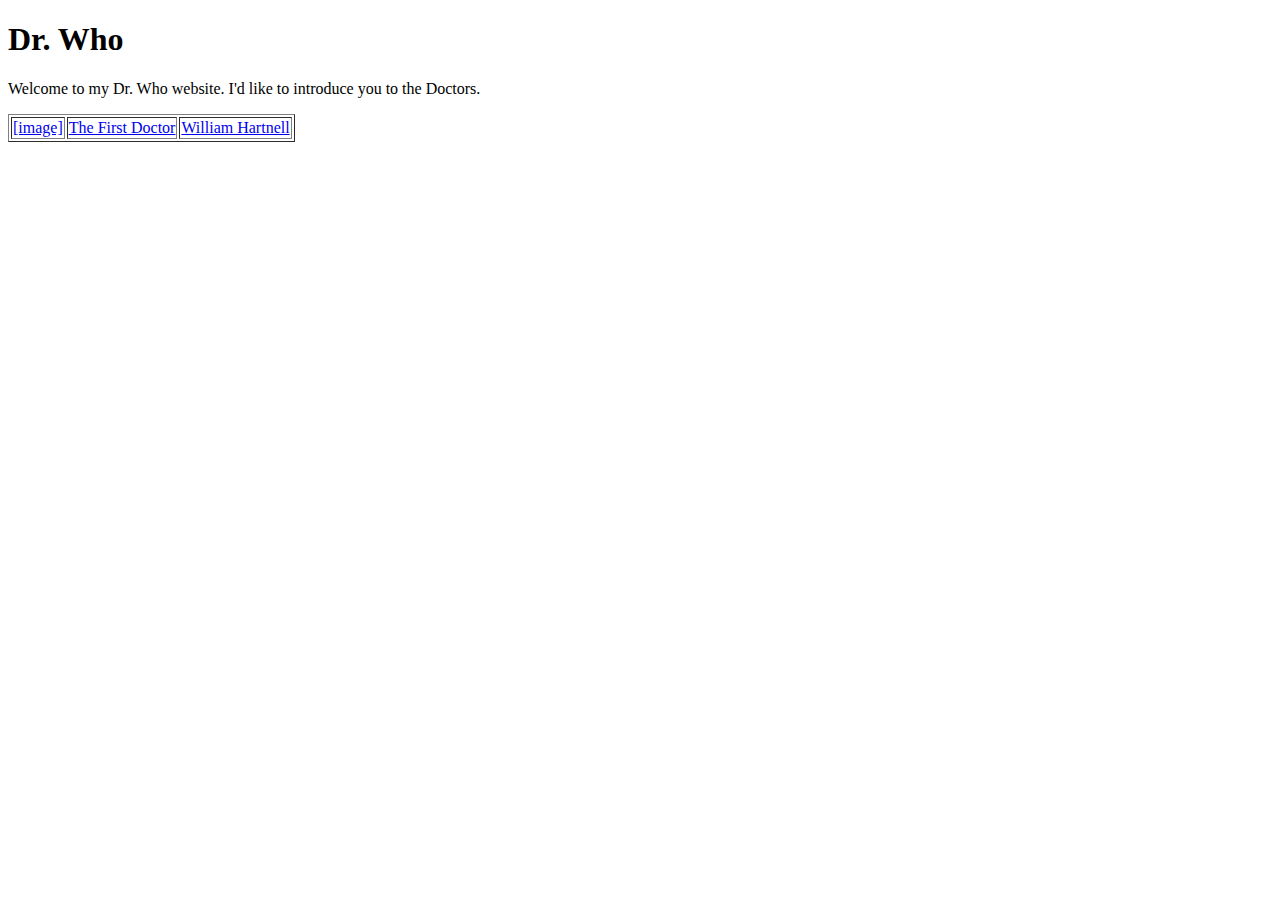
==== index.html @ 2ea71747 "2012/10/05 Friday Dr. Who Start" ====
<!DOCTYPE html PUBLIC "-//W3C//DTD XHTML 1.0 Transitional//EN" "http://www.w3.org/TR/xhtml1/DTD/xhtml1-transitional.dtd">
<html xmlns="http://www.w3.org/1999/xhtml">
	<head>
		<meta http-equiv="Content-Type" content="text/html; charset=utf-8" />
		<title>Dr. Who Website</title>
	</head>

	<body>
			<h1>Dr. Who</h1>

			<p>Welcome to my Dr. Who website.  I'd like to introduce you to the Doctors.</p>

			<table border="1">

				<tr>

					<td><a href="dr-who-01.html">[image]</a></td>
					<td><a href="dr-who-01.html">The First Doctor</a></td>
					<td><a href="dr-who-01.html">William Hartnell</a></td>


				</tr>

			</table>

	</body>

</html>
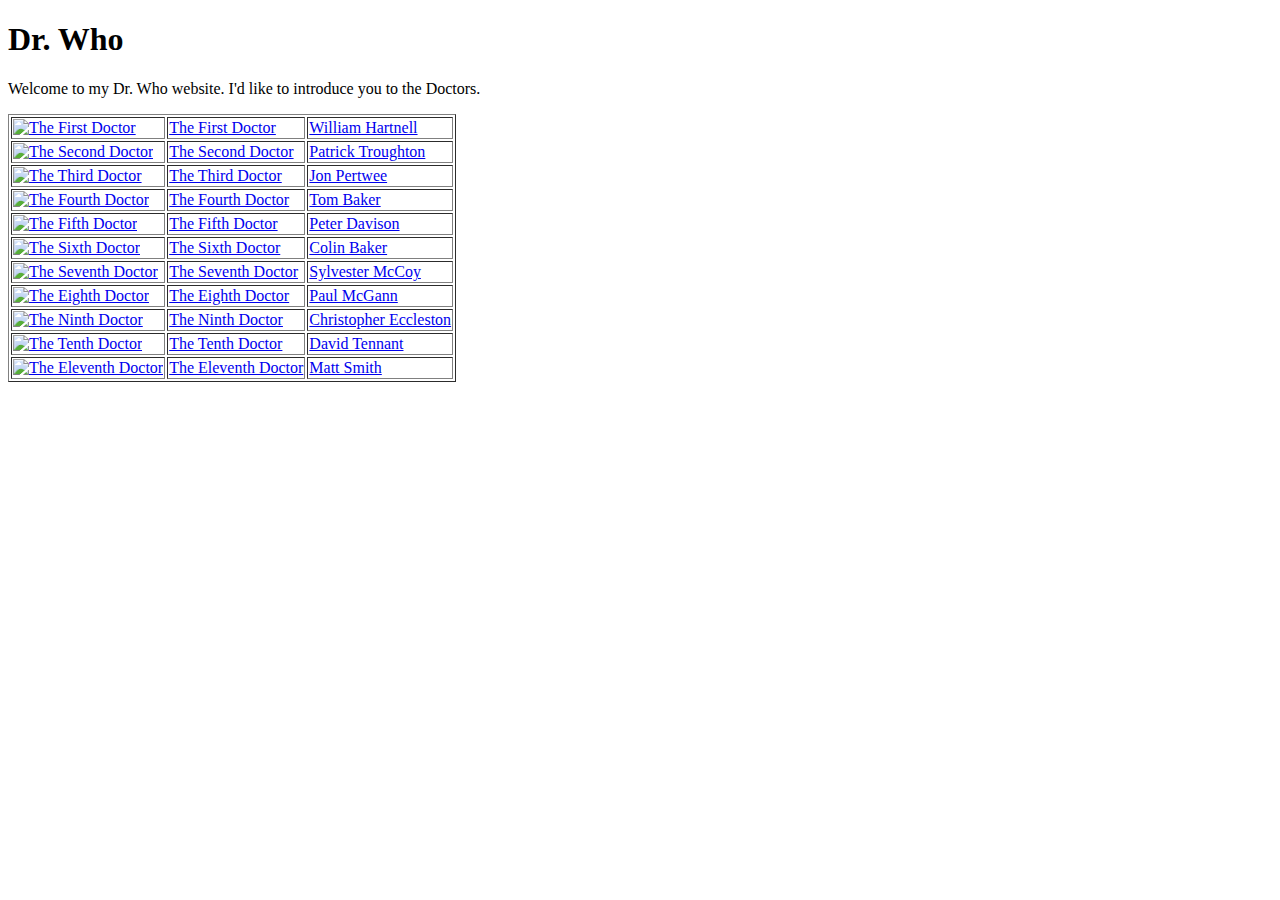
==== commit 1ad6497f: "2012-10-11 Final Commit" ====
--- a/index.html
+++ b/index.html
@@ -1,28 +1,128 @@
-<!DOCTYPE html PUBLIC "-//W3C//DTD XHTML 1.0 Transitional//EN" "http://www.w3.org/TR/xhtml1/DTD/xhtml1-transitional.dtd">
-<html xmlns="http://www.w3.org/1999/xhtml">
-	<head>
-		<meta http-equiv="Content-Type" content="text/html; charset=utf-8" />
-		<title>Dr. Who Website</title>
-	</head>
-
-	<body>
-			<h1>Dr. Who</h1>
-
-			<p>Welcome to my Dr. Who website.  I'd like to introduce you to the Doctors.</p>
-
-			<table border="1">
-
-				<tr>
-
-					<td><a href="dr-who-01.html">[image]</a></td>
-					<td><a href="dr-who-01.html">The First Doctor</a></td>
-					<td><a href="dr-who-01.html">William Hartnell</a></td>
-
-
-				</tr>
-
-			</table>
-
-	</body>
-
+<!DOCTYPE html PUBLIC "-//W3C//DTD XHTML 1.0 Transitional//EN" "http://www.w3.org/TR/xhtml1/DTD/xhtml1-transitional.dtd">
+<html xmlns="http://www.w3.org/1999/xhtml">
+	<head>
+		<meta http-equiv="Content-Type" content="text/html; charset=utf-8" />
+		<title>Dr. Who Website</title>
+	</head>
+
+	<body>
+			<h1>Dr. Who</h1>
+
+			<p>Welcome to my Dr. Who website.  I'd like to introduce you to the Doctors.</p>
+
+			<table border="1">
+
+				<tr>
+
+					<td><a href="dr-who-01.html"><img src="images/dr-who-01-150.jpg" width="150" height="150" alt="The First Doctor"/></a></td>
+					<td><a href="dr-who-01.html">The First Doctor</a></td>
+					<td><a href="dr-who-01.html">William Hartnell</a></td>
+
+
+				</tr>
+
+
+				<tr>
+
+					<td><a href="dr-who-02.html"><img src="images/dr-who-02-150.jpg" width="150" height="150" alt="The Second Doctor" /></a></td>
+					<td><a href="dr-who-02.html">The Second Doctor</a></td>
+					<td><a href="dr-who-02.html">Patrick Troughton</a></td>
+
+
+				</tr>
+
+				<tr>
+
+					<td><a href="dr-who-03.html"><img src="images/dr-who-03-150.jpg" width="150" height="150" alt="The Third Doctor" /></a></td>
+					<td><a href="dr-who-03.html">The Third Doctor</a></td>
+					<td><a href="dr-who-03.html">Jon Pertwee</a></td>
+
+
+				</tr>
+
+
+				<tr>
+
+					<td><a href="dr-who-04.html"><img src="images/dr-who-04-150.jpg" width="150" height="150" alt="The Fourth Doctor" /></a></td>
+					<td><a href="dr-who-04.html">The Fourth Doctor</a></td>
+					<td><a href="dr-who-04.html">Tom Baker</a></td>
+
+
+				</tr>
+
+
+				<tr>
+
+					<td><a href="dr-who-05.html"><img src="images/dr-who-05-150.jpg" width="150" height="150" alt="The Fifth Doctor" /></a></td>
+					<td><a href="dr-who-05.html">The Fifth Doctor</a></td>
+					<td><a href="dr-who-05.html">Peter Davison</a></td>
+
+
+				</tr>
+
+				<tr>
+
+					<td><a href="dr-who-06.html"><img src="images/dr-who-06-150.jpg" width="150" height="150" alt="The Sixth Doctor" /></a></td>
+					<td><a href="dr-who-06.html">The Sixth Doctor</a></td>
+					<td><a href="dr-who-06.html">Colin Baker</a></td>
+
+
+				</tr>
+
+				<tr>
+
+					<td><a href="dr-who-07.html"><img src="images/dr-who-07-150.jpg" width="150" height="150" alt="The Seventh Doctor" /></a></td>
+					<td><a href="dr-who-07.html">The Seventh Doctor</a></td>
+					<td><a href="dr-who-07.html">Sylvester McCoy</a></td>
+
+
+				</tr>
+
+				<tr>
+
+					<td><a href="dr-who-08.html"><img src="images/dr-who-08-150.jpg" width="150" height="150" alt="The Eighth Doctor" /></a></td>
+					<td><a href="dr-who-08.html">The Eighth Doctor</a></td>
+					<td><a href="dr-who-08.html">Paul McGann</a></td>
+
+
+				</tr>
+
+				<tr>
+
+					<td><a href="dr-who-09.html"><img src="images/dr-who-09-150.jpg" width="150" height="150" alt="The Ninth Doctor" /></a></td>
+					<td><a href="dr-who-09.html">The Ninth Doctor</a></td>
+					<td><a href="dr-who-09.html">Christopher Eccleston</a></td>
+
+
+				</tr>
+
+
+				<tr>
+
+					<td><a href="dr-who-10.html"><img src="images/dr-who-10-150.jpg" width="150" height="150" alt="The Tenth Doctor" /></a></td>
+					<td><a href="dr-who-10.html">The Tenth Doctor</a></td>
+					<td><a href="dr-who-10.html">David Tennant</a></td>
+
+
+				</tr>
+
+				<tr>
+
+					<td><a href="dr-who-11.html"><img src="images/dr-who-11-150.jpg" width="150" height="150"  alt="The Eleventh Doctor"/></a></td>
+					<td><a href="dr-who-11.html">The Eleventh Doctor</a></td>
+					<td><a href="dr-who-11.html">Matt Smith</a></td>
+
+
+				</tr>
+
+
+
+
+
+
+
+			</table>
+
+	</body>
+
 </html>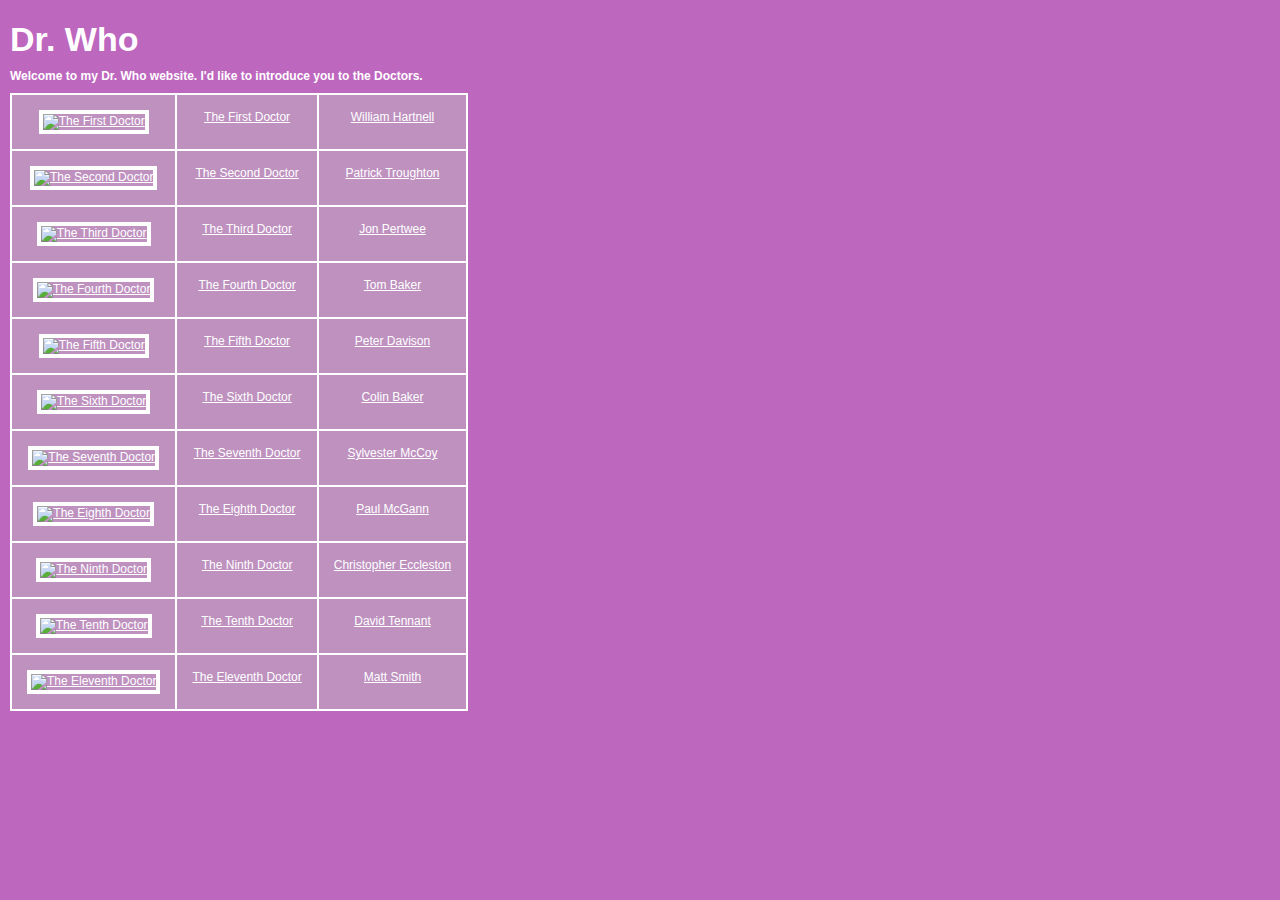
==== commit 9c091fb2: "CSS Revision to Doctor Who site." ====
--- a/index.html
+++ b/index.html
@@ -3,126 +3,67 @@
 	<head>
 		<meta http-equiv="Content-Type" content="text/html; charset=utf-8" />
 		<title>Dr. Who Website</title>
+		<link rel="stylesheet" type="text/css" href="styles.css" />
 	</head>
-
-	<body>
+	<body class="doctor-main-page">
 			<h1>Dr. Who</h1>
-
-			<p>Welcome to my Dr. Who website.  I'd like to introduce you to the Doctors.</p>
-
-			<table border="1">
-
+			<p><strong>Welcome to my Dr. Who website.  I'd like to introduce you to the Doctors.</strong></p>
+			<table>
 				<tr>
-
-					<td><a href="dr-who-01.html"><img src="images/dr-who-01-150.jpg" width="150" height="150" alt="The First Doctor"/></a></td>
+					<td><a name="doctor-01"/><a href="dr-who-01.html"><img src="images/150/dr-who-01-150.jpg" width="150" height="150" alt="The First Doctor"/></a></td>
 					<td><a href="dr-who-01.html">The First Doctor</a></td>
 					<td><a href="dr-who-01.html">William Hartnell</a></td>
-
-
 				</tr>
-
-
 				<tr>
-
-					<td><a href="dr-who-02.html"><img src="images/dr-who-02-150.jpg" width="150" height="150" alt="The Second Doctor" /></a></td>
+					<td><a name="doctor-02"/><a href="dr-who-02.html"><img src="images/150/dr-who-02-150.jpg" width="150" height="150" alt="The Second Doctor" /></a></td>
 					<td><a href="dr-who-02.html">The Second Doctor</a></td>
 					<td><a href="dr-who-02.html">Patrick Troughton</a></td>
-
-
 				</tr>
-
 				<tr>
-
-					<td><a href="dr-who-03.html"><img src="images/dr-who-03-150.jpg" width="150" height="150" alt="The Third Doctor" /></a></td>
+					<td><a name="doctor-03"/><a href="dr-who-03.html"><img src="images/150/dr-who-03-150.jpg" width="150" height="150" alt="The Third Doctor" /></a></td>
 					<td><a href="dr-who-03.html">The Third Doctor</a></td>
 					<td><a href="dr-who-03.html">Jon Pertwee</a></td>
-
-
 				</tr>
-
-
 				<tr>
-
-					<td><a href="dr-who-04.html"><img src="images/dr-who-04-150.jpg" width="150" height="150" alt="The Fourth Doctor" /></a></td>
+					<td><a name="doctor-04"/><a href="dr-who-04.html"><img src="images/150/dr-who-04-150.jpg" width="150" height="150" alt="The Fourth Doctor" /></a></td>
 					<td><a href="dr-who-04.html">The Fourth Doctor</a></td>
 					<td><a href="dr-who-04.html">Tom Baker</a></td>
-
-
 				</tr>
-
-
 				<tr>
-
-					<td><a href="dr-who-05.html"><img src="images/dr-who-05-150.jpg" width="150" height="150" alt="The Fifth Doctor" /></a></td>
+					<td><a name="doctor-05"/><a href="dr-who-05.html"><img src="images/150/dr-who-05-150.jpg" width="150" height="150" alt="The Fifth Doctor" /></a></td>
 					<td><a href="dr-who-05.html">The Fifth Doctor</a></td>
 					<td><a href="dr-who-05.html">Peter Davison</a></td>
-
-
 				</tr>
-
 				<tr>
-
-					<td><a href="dr-who-06.html"><img src="images/dr-who-06-150.jpg" width="150" height="150" alt="The Sixth Doctor" /></a></td>
+					<td><a name="doctor-06"/><a href="dr-who-06.html"><img src="images/150/dr-who-06-150.jpg" width="150" height="150" alt="The Sixth Doctor" /></a></td>
 					<td><a href="dr-who-06.html">The Sixth Doctor</a></td>
 					<td><a href="dr-who-06.html">Colin Baker</a></td>
-
-
 				</tr>
-
 				<tr>
-
-					<td><a href="dr-who-07.html"><img src="images/dr-who-07-150.jpg" width="150" height="150" alt="The Seventh Doctor" /></a></td>
+					<td><a name="doctor-07"/><a href="dr-who-07.html"><img src="images/150/dr-who-07-150.jpg" width="150" height="150" alt="The Seventh Doctor" /></a></td>
 					<td><a href="dr-who-07.html">The Seventh Doctor</a></td>
 					<td><a href="dr-who-07.html">Sylvester McCoy</a></td>
-
-
 				</tr>
-
 				<tr>
-
-					<td><a href="dr-who-08.html"><img src="images/dr-who-08-150.jpg" width="150" height="150" alt="The Eighth Doctor" /></a></td>
+					<td><a name="doctor-08"/><a href="dr-who-08.html"><img src="images/150/dr-who-08-150.jpg" width="150" height="150" alt="The Eighth Doctor" /></a></td>
 					<td><a href="dr-who-08.html">The Eighth Doctor</a></td>
 					<td><a href="dr-who-08.html">Paul McGann</a></td>
-
-
 				</tr>
-
 				<tr>
-
-					<td><a href="dr-who-09.html"><img src="images/dr-who-09-150.jpg" width="150" height="150" alt="The Ninth Doctor" /></a></td>
+					<td><a name="doctor-09"/><a href="dr-who-09.html"><img src="images/150/dr-who-09-150.jpg" width="150" height="150" alt="The Ninth Doctor" /></a></td>
 					<td><a href="dr-who-09.html">The Ninth Doctor</a></td>
 					<td><a href="dr-who-09.html">Christopher Eccleston</a></td>
-
-
 				</tr>
-
-
 				<tr>
-
-					<td><a href="dr-who-10.html"><img src="images/dr-who-10-150.jpg" width="150" height="150" alt="The Tenth Doctor" /></a></td>
+					<td><a name="doctor-10"/><a href="dr-who-10.html"><img src="images/150/dr-who-10-150.jpg" width="150" height="150" alt="The Tenth Doctor" /></a></td>
 					<td><a href="dr-who-10.html">The Tenth Doctor</a></td>
 					<td><a href="dr-who-10.html">David Tennant</a></td>
-
-
 				</tr>
-
 				<tr>
-
-					<td><a href="dr-who-11.html"><img src="images/dr-who-11-150.jpg" width="150" height="150"  alt="The Eleventh Doctor"/></a></td>
+					<td><a name="doctor-11"/><a href="dr-who-11.html"><img src="images/150/dr-who-11-150.jpg" width="150" height="150"  alt="The Eleventh Doctor"/></a></td>
 					<td><a href="dr-who-11.html">The Eleventh Doctor</a></td>
 					<td><a href="dr-who-11.html">Matt Smith</a></td>
-
-
 				</tr>
-
-
-
-
-
-
-
 			</table>
-
 	</body>
-
 </html>--- a/styles.css
+++ b/styles.css
@@ -0,0 +1,10 @@
+body {font: 12px Tahoma, Arial, Helvetica; color: #FFF; background: #BE67BF; padding: 10px; margin: 0px;}
+td {padding: 20px; background: #BE91BF; border: 2px solid #FFFFFF; text-align: center; vertical-align: top;}
+table {border-collapse: collapse;}
+h1 {font-size:34px;}
+h1,p {margin-top: 10px; margin-bottom: 10px; padding: 0px;}
+a {color: #FFFFFF;}
+a:hover {color: #FEC2FF; font-weight: bold;}
+img {border: 5px solid #FFFFFF;}
+.doctor-main-page td {padding: 15px;}
+.doctor-main-page img {border: 4px solid #FFFFFF;}